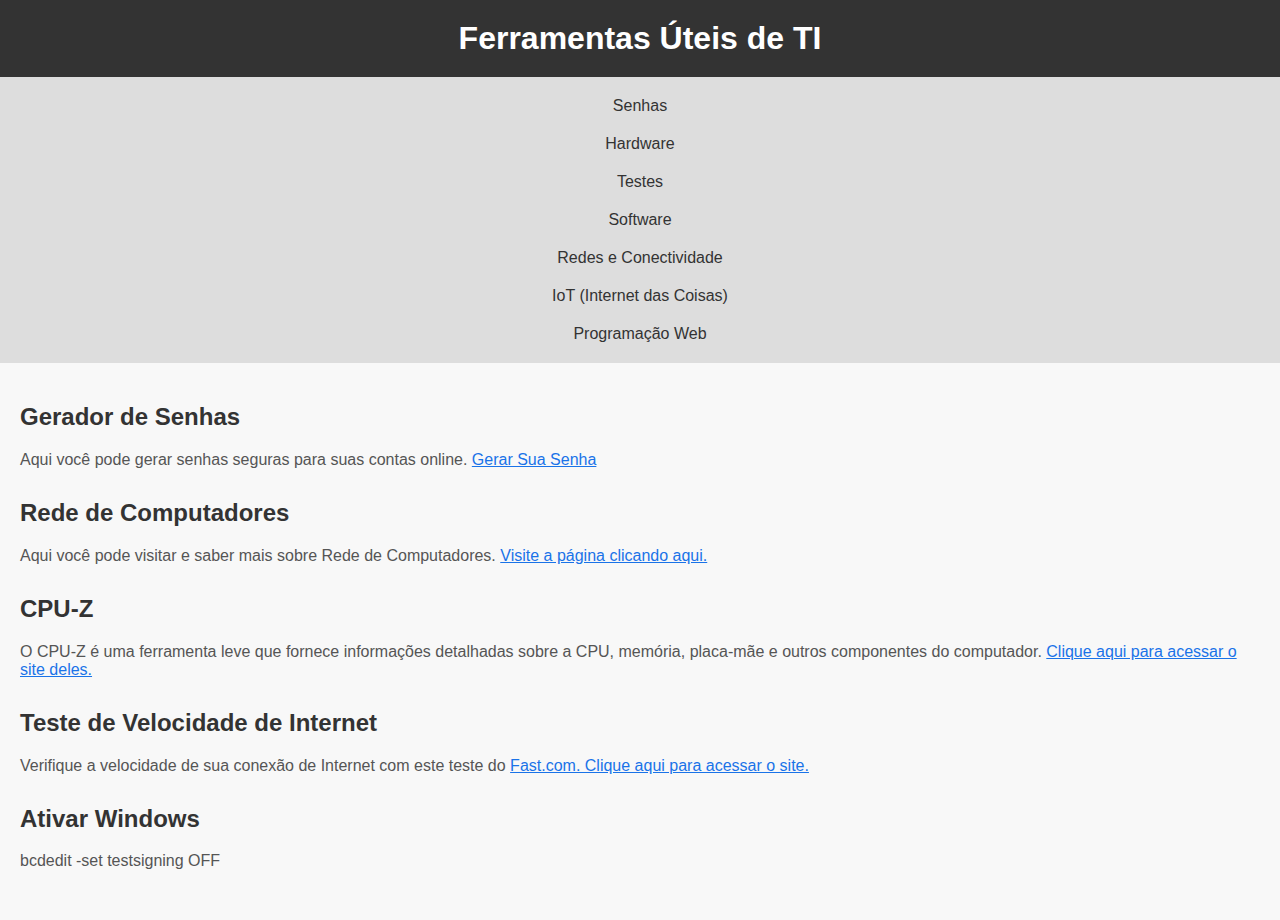
==== index.html @ 330215a6 "Update index.html" ====
<!DOCTYPE html>
<html lang="pt-br">
<head>
    <meta charset="UTF-8">
    <meta name="viewport" content="width=device-width, initial-scale=1.0">
    <link rel="stylesheet" href="styles/menu-style.css">
    <title>Ferramentas Úteis de TI</title>
</head>
<body>
    <header>
        <h1>Ferramentas Úteis de TI</h1>
    </header>
    <!-- Menu -->
    <nav class="menu">
        <ul class="menu-list">
            <li><a href="/gera-senha/senha-gerador.html">Senhas</a></li>
            <li><a href="#asd">Hardware</a></li>
            <li><a href="#cvxc">Testes</a></li>
            <li><a href="/software/códigos/codigos.html">Software</a></li>
            <li><a href="/rede-computadores/redes.html">Redes e Conectividade</a></li>
            <li><a href="#">IoT (Internet das Coisas)</a></li>
            <li><a href="#">Programação Web</a></li>
        </ul>
    </nav>
    <!-- Conteúdo -->
    <main>
        <section>
            <h2>Gerador de Senhas</h2>
            <p>Aqui você pode gerar senhas seguras para suas contas online. <a class="p" href="/gera-senha/senha-gerador.html">Gerar Sua Senha</a></p>
        </section>
        <section>
            <h2>Rede de Computadores</h2>
            <p>Aqui você pode visitar e saber mais sobre Rede de Computadores. <a class="p" href="/rede-computadores/redes.html">Visite a página clicando aqui.</a></p>
        </section>
        <section>
            <h2>CPU-Z</h2>
            <p>O CPU-Z é uma ferramenta leve que fornece informações detalhadas sobre a CPU, memória, placa-mãe e outros componentes do computador. <a class="p" href="https://www.cpuid.com/softwares/cpu-z.html">Clique aqui para acessar o site deles.</a></p>
        </section>
        <section>
            <h2>Teste de Velocidade de Internet</h2>
            <p>Verifique a velocidade de sua conexão de Internet com este teste do <a class="p" href="http://www.fast.com">Fast.com. Clique aqui para acessar o site.</a></p>
        </section>
        <section>
            <h2>Ativar Windows</h2>
            <p>bcdedit -set testsigning OFF</p>
        </section>
    </main>
</body>
</html>
---- styles/menu-style.css ----
/* Estilos gerais */
body {
    font-family: Arial, sans-serif;
    margin: 0;
    padding: 0;
    background-color: #f8f8f8;
    color: #333;
}

header {
    background-color: #333;
    color: #fff;
    text-align: center;
    padding: 20px 0;
}

h1 {
    margin: 0;
}

/* Estilos do menu */
.menu {
    background-color: #ddd;
    padding: 10px 0;
}

.menu-list {
    list-style: none;
    padding: 0;
    margin: 0;
    text-align: center;
}

.menu-list li {
    padding: 10px;
    transition: background-color 0.3s;
    cursor: pointer;
}

.menu-list a {
    text-decoration: none;
    color: #333;
}

.menu-list li:hover {
    background-color: #bbb;
}

main {
    padding: 20px;
}

section {
    margin-bottom: 30px;
}

h2 {
    color: #333;
}

p {
    color: #555;
}

a.p {
    color: #1a73e8;
}

a.p:hover {
    text-decoration: underline;
}
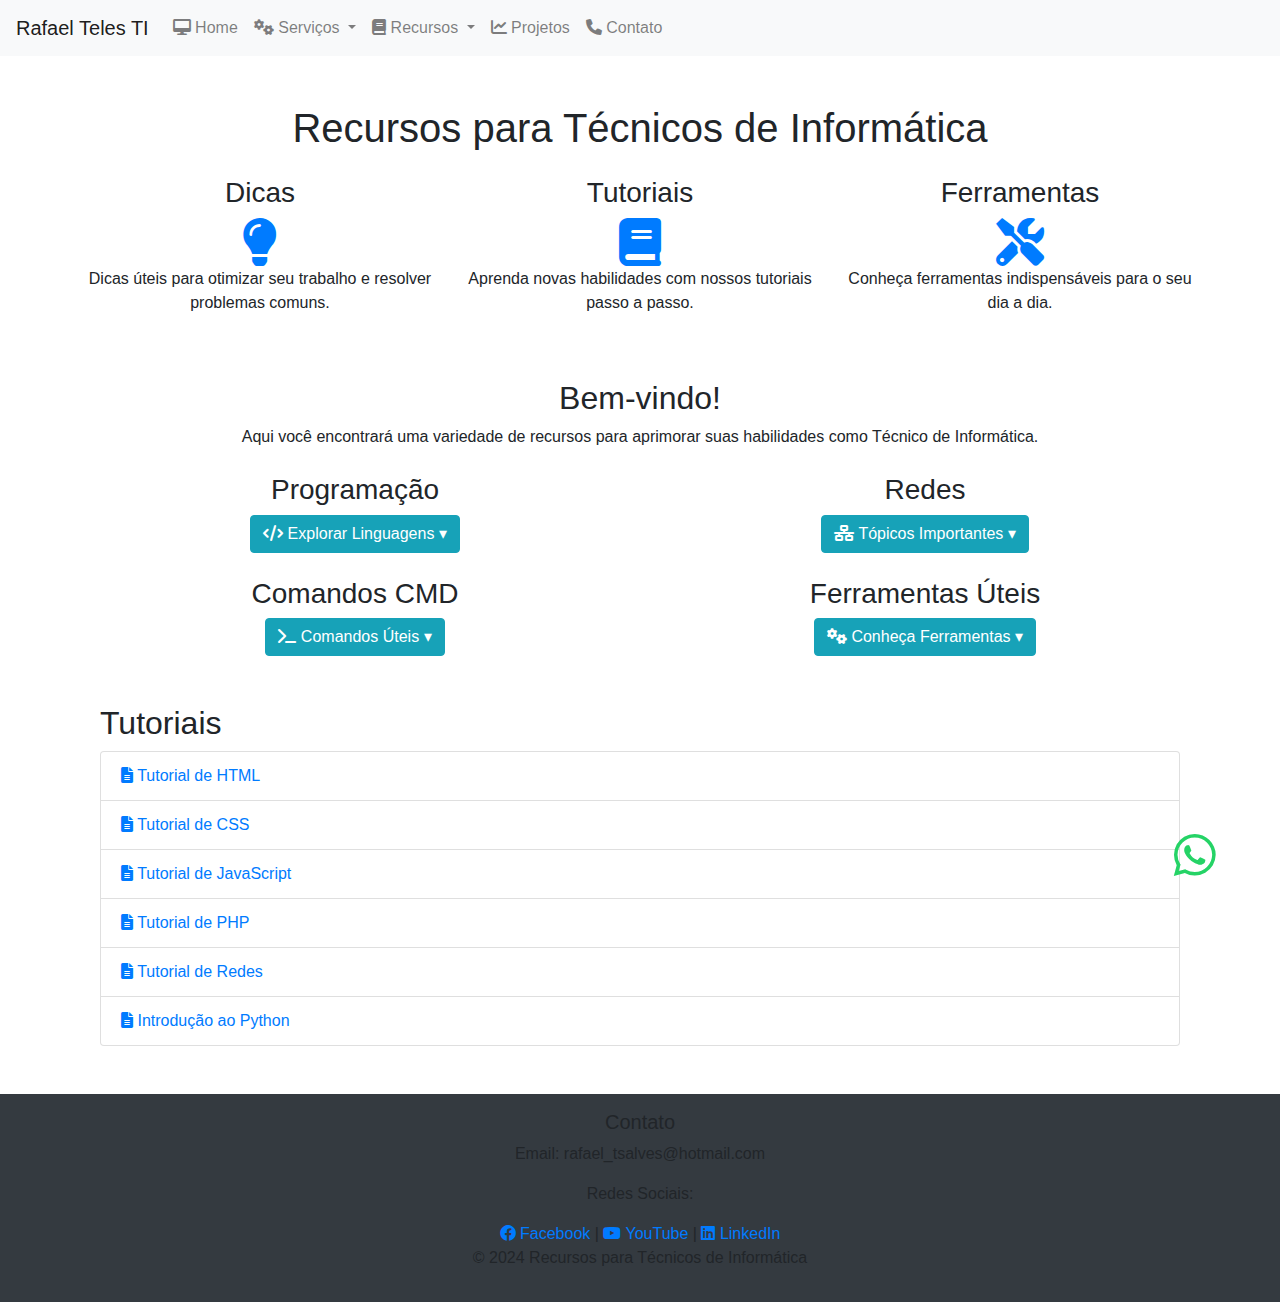
==== commit 73c13dca: "Update index.html" ====
--- a/index.html
+++ b/index.html
@@ -1,49 +1,179 @@
 <!DOCTYPE html>
-<html lang="pt-br">
+<html lang="pt-BR">
 <head>
     <meta charset="UTF-8">
     <meta name="viewport" content="width=device-width, initial-scale=1.0">
-    <link rel="stylesheet" href="styles/menu-style.css">
-    <title>Ferramentas Úteis de TI</title>
-</head>
+    <link rel="stylesheet" href="https://stackpath.bootstrapcdn.com/bootstrap/4.5.2/css/bootstrap.min.css">
+    <link rel="stylesheet" href="https://cdnjs.cloudflare.com/ajax/libs/font-awesome/6.0.0-beta3/css/all.min.css">
+    <link rel="stylesheet" href="styles.css">
+
+    <title> 💻 Recursos para Técnicos de Informática </title>
+</head> 
 <body>
+    <nav class="navbar navbar-expand-lg navbar-light bg-light">
+        <a class="navbar-brand" href="#"> Rafael Teles TI </a>
+        <button class="navbar-toggler" type="button" data-toggle="collapse" data-target="#navbarNav" aria-controls="navbarNav" aria-expanded="false" aria-label="Toggle navigation">
+            <span class="navbar-toggler-icon"></span>
+        </button>
+        <div class="collapse navbar-collapse" id="navbarNav">
+            <ul class="navbar-nav">
+                <li class="nav-item">
+                    <a class="nav-link" href="#"><i class="fas fa-desktop"></i> Home</a>
+                </li>
+                <li class="nav-item dropdown">
+                    <a class="nav-link dropdown-toggle" href="#" id="servicesDropdown" role="button" data-toggle="dropdown" aria-haspopup="true" aria-expanded="false">
+                        <i class="fas fa-cogs"></i> Serviços
+                    </a>
+                    <div class="dropdown-menu" aria-labelledby="servicesDropdown">
+                        <a class="dropdown-item" href="#"><i class="fas fa-tools"></i> Suporte Técnico</a>
+                        <a class="dropdown-item" href="#"><i class="fas fa-shield-alt"></i> Segurança da Informação</a>
+                        <a class="dropdown-item" href="#"><i class="fas fa-cloud"></i> Cloud Computing</a>
+                    </div>
+                </li>
+                <li class="nav-item dropdown">
+                    <a class="nav-link dropdown-toggle" href="#" id="resourcesDropdown" role="button" data-toggle="dropdown" aria-haspopup="true" aria-expanded="false">
+                        <i class="fas fa-book"></i> Recursos
+                    </a>
+                    <div class="dropdown-menu" aria-labelledby="resourcesDropdown">
+                        <a class="dropdown-item" href="#"><i class="fas fa-file-alt"></i> Blog</a>
+                        <a class="dropdown-item" href="#"><i class="fas fa-chalkboard-teacher"></i> Tutoriais</a>
+                    </div>
+                </li>
+                <li class="nav-item">
+                    <a class="nav-link" href="#"><i class="fas fa-chart-line"></i> Projetos</a>
+                </li>
+                <li class="nav-item">
+                    <a class="nav-link" href="#"><i class="fas fa-phone"></i> Contato</a>
+                </li>
+            </ul>
+        </div>
+    </nav>
     <header>
-        <h1>Ferramentas Úteis de TI</h1>
+        <div class="container mt-5">
+            <h1 class="text-center title">Recursos para Técnicos de Informática</h1>
+            <div class="row mt-4">
+                <div class="col-md-4 text-center">
+                    <h3>Dicas</h3>
+                    <a href="#"><i class="fas fa-lightbulb fa-3x"></i></a>
+                    <p>Dicas úteis para otimizar seu trabalho e resolver problemas comuns.</p>
+                </div>
+                <div class="col-md-4 text-center">
+                    <h3>Tutoriais</h3>
+                    <a href="#"><i class="fas fa-book fa-3x"></i></a>
+                    <p>Aprenda novas habilidades com nossos tutoriais passo a passo.</p>
+                </div>
+                <div class="col-md-4 text-center">
+                    <h3>Ferramentas</h3>
+                    <a href="#"><i class="fas fa-tools fa-3x"></i></a>
+                    <p>Conheça ferramentas indispensáveis para o seu dia a dia.</p>
+                </div>
+            </div>
+        </div>
     </header>
-    <!-- Menu -->
-    <nav class="menu">
-        <ul class="menu-list">
-            <li><a href="/gera-senha/senha-gerador.html">Senhas</a></li>
-            <li><a href="#asd">Hardware</a></li>
-            <li><a href="#cvxc">Testes</a></li>
-            <li><a href="/software/códigos/codigos.html">Software</a></li>
-            <li><a href="/rede-computadores/redes.html">Redes e Conectividade</a></li>
-            <li><a href="#">IoT (Internet das Coisas)</a></li>
-            <li><a href="#">Programação Web</a></li>
-        </ul>
-    </nav>
-    <!-- Conteúdo -->
+    
     <main>
-        <section>
-            <h2>Gerador de Senhas</h2>
-            <p>Aqui você pode gerar senhas seguras para suas contas online. <a class="p" href="/gera-senha/senha-gerador.html">Gerar Sua Senha</a></p>
-        </section>
-        <section>
-            <h2>Rede de Computadores</h2>
-            <p>Aqui você pode visitar e saber mais sobre Rede de Computadores. <a class="p" href="/rede-computadores/redes.html">Visite a página clicando aqui.</a></p>
-        </section>
-        <section>
-            <h2>CPU-Z</h2>
-            <p>O CPU-Z é uma ferramenta leve que fornece informações detalhadas sobre a CPU, memória, placa-mãe e outros componentes do computador. <a class="p" href="https://www.cpuid.com/softwares/cpu-z.html">Clique aqui para acessar o site deles.</a></p>
-        </section>
-        <section>
-            <h2>Teste de Velocidade de Internet</h2>
-            <p>Verifique a velocidade de sua conexão de Internet com este teste do <a class="p" href="http://www.fast.com">Fast.com. Clique aqui para acessar o site.</a></p>
-        </section>
-        <section>
-            <h2>Ativar Windows</h2>
-            <p>bcdedit -set testsigning OFF</p>
-        </section>
+        <div class="container mt-5">
+            <h2 class="text-center">Bem-vindo!</h2>
+            <p class="text-center">Aqui você encontrará uma variedade de recursos para aprimorar suas habilidades como Técnico de Informática.</p>
+
+            <div class="row mt-4">
+                <div class="col-md-6 text-center">
+                    <h3>Programação</h3>
+                    <button class="btn btn-info" data-toggle="collapse" data-target="#programacao">
+                        <i class="fas fa-code"></i> Explorar Linguagens <span>&#9662;</span>
+                    </button>
+                    <div id="programacao" class="collapse mt-2">
+                        <ul class="list-group">
+                            <li class="list-group-item">HTML: Estrutura de páginas web</li>
+                            <li class="list-group-item">CSS: Estilização de páginas web</li>
+                            <li class="list-group-item">JavaScript: Interatividade em páginas web</li>
+                            <li class="list-group-item">PHP: Desenvolvimento de aplicações web</li>
+                            <li class="list-group-item">Python: Programação para automação e ciência de dados</li>
+                        </ul>
+                    </div>
+                </div>
+
+                <div class="col-md-6 text-center">
+                    <h3>Redes</h3>
+                    <button class="btn btn-info" data-toggle="collapse" data-target="#redes">
+                        <i class="fas fa-network-wired"></i> Tópicos Importantes <span>&#9662;</span>
+                    </button>
+                    <div id="redes" class="collapse mt-2">
+                        <ul class="list-group">
+                            <li class="list-group-item">Modelo OSI: Entenda as camadas de comunicação</li>
+                            <li class="list-group-item">TCP/IP: O protocolo da internet</li>
+                            <li class="list-group-item">Segurança de Redes: Protegendo sua rede</li>
+                            <li class="list-group-item">Configuração de Roteadores: Dicas práticas</li>
+                            <li class="list-group-item">VPN: Conexões seguras e privadas</li>
+                        </ul>
+                    </div>
+                </div>
+            </div>
+
+            <div class="row mt-4">
+                <div class="col-md-6 text-center">
+                    <h3>Comandos CMD</h3>
+                    <button class="btn btn-info" data-toggle="collapse" data-target="#cmd">
+                        <i class="fas fa-terminal"></i> Comandos Úteis <span>&#9662;</span>
+                    </button>
+                    <div id="cmd" class="collapse mt-2">
+                        <ul class="list-group">
+                            <li class="list-group-item">ipconfig: Informações de rede</li>
+                            <li class="list-group-item">ping: Verificar conectividade</li>
+                            <li class="list-group-item">tracert: Rastrear rota de rede</li>
+                            <li class="list-group-item">netstat: Visualizar conexões de rede</li>
+                            <li class="list-group-item">chkdsk: Verificar e reparar erros de disco</li>
+                        </ul>
+                    </div>
+                </div>
+
+                <div class="col-md-6 text-center">
+                    <h3>Ferramentas Úteis</h3>
+                    <button class="btn btn-info" data-toggle="collapse" data-target="#ferramentas">
+                        <i class="fas fa-cogs"></i> Conheça Ferramentas <span>&#9662;</span>
+                    </button>
+                    <div id="ferramentas" class="collapse mt-2">
+                        <ul class="list-group">
+                            <li class="list-group-item">VS Code: Editor de código poderoso</li>
+                            <li class="list-group-item">Postman: Teste suas APIs</li>
+                            <li class="list-group-item">Wireshark: Análise de tráfego de rede</li>
+                            <li class="list-group-item">Notepad++: Editor de texto avançado</li>
+                            <li class="list-group-item">Git: Controle de versão</li>
+                        </ul>
+                    </div>
+                </div>
+            </div>
+
+            <div class="container mt-5">
+                <h2>Tutoriais</h2>
+                <ul class="list-group">
+                    <li class="list-group-item"><a href="#"><i class="fas fa-file-alt"></i> Tutorial de HTML</a></li>
+                    <li class="list-group-item"><a href="#"><i class="fas fa-file-alt"></i> Tutorial de CSS</a></li>
+                    <li class="list-group-item"><a href="#"><i class="fas fa-file-alt"></i> Tutorial de JavaScript</a></li>
+                    <li class="list-group-item"><a href="#"><i class="fas fa-file-alt"></i> Tutorial de PHP</a></li>
+                    <li class="list-group-item"><a href="#"><i class="fas fa-file-alt"></i> Tutorial de Redes</a></li>
+                    <li class="list-group-item"><a href="#"><i class="fas fa-file-alt"></i> Introdução ao Python</a></li>
+                </ul>
+            </div>
+        </div>
     </main>
+
+    <footer class="bg-dark text-center mt-5 p-3">
+        <h5>Contato</h5>
+        <p>Email: rafael_tsalves@hotmail.com</p>
+        <p>Redes Sociais:</p>
+        <a href="#"><i class="fab fa-facebook"></i> Facebook </a> | 
+        <a href="#"><i class="fab fa-youtube"></i> YouTube </a> | 
+        <a href="#"><i class="fab fa-linkedin"></i> LinkedIn </a>
+        <p>&copy; 2024 Recursos para Técnicos de Informática </p>
+    </footer>
+
+    <a href="https://wa.me/5511941365448" target="_blank" style="position: fixed; bottom: 20px; right: 5%; z-index: 1000;">
+        <i class="fab fa-whatsapp fa-3x" style="color: #25D366;"></i>
+    </a>
+
+    <script src="https://code.jquery.com/jquery-3.5.1.slim.min.js"></script>
+    <script src="https://cdn.jsdelivr.net/npm/@popperjs/core@2.5.2/dist/umd/popper.min.js"></script>
+    <script src="https://stackpath.bootstrapcdn.com/bootstrap/4.5.2/js/bootstrap.min.js"></script>
 </body>
 </html>
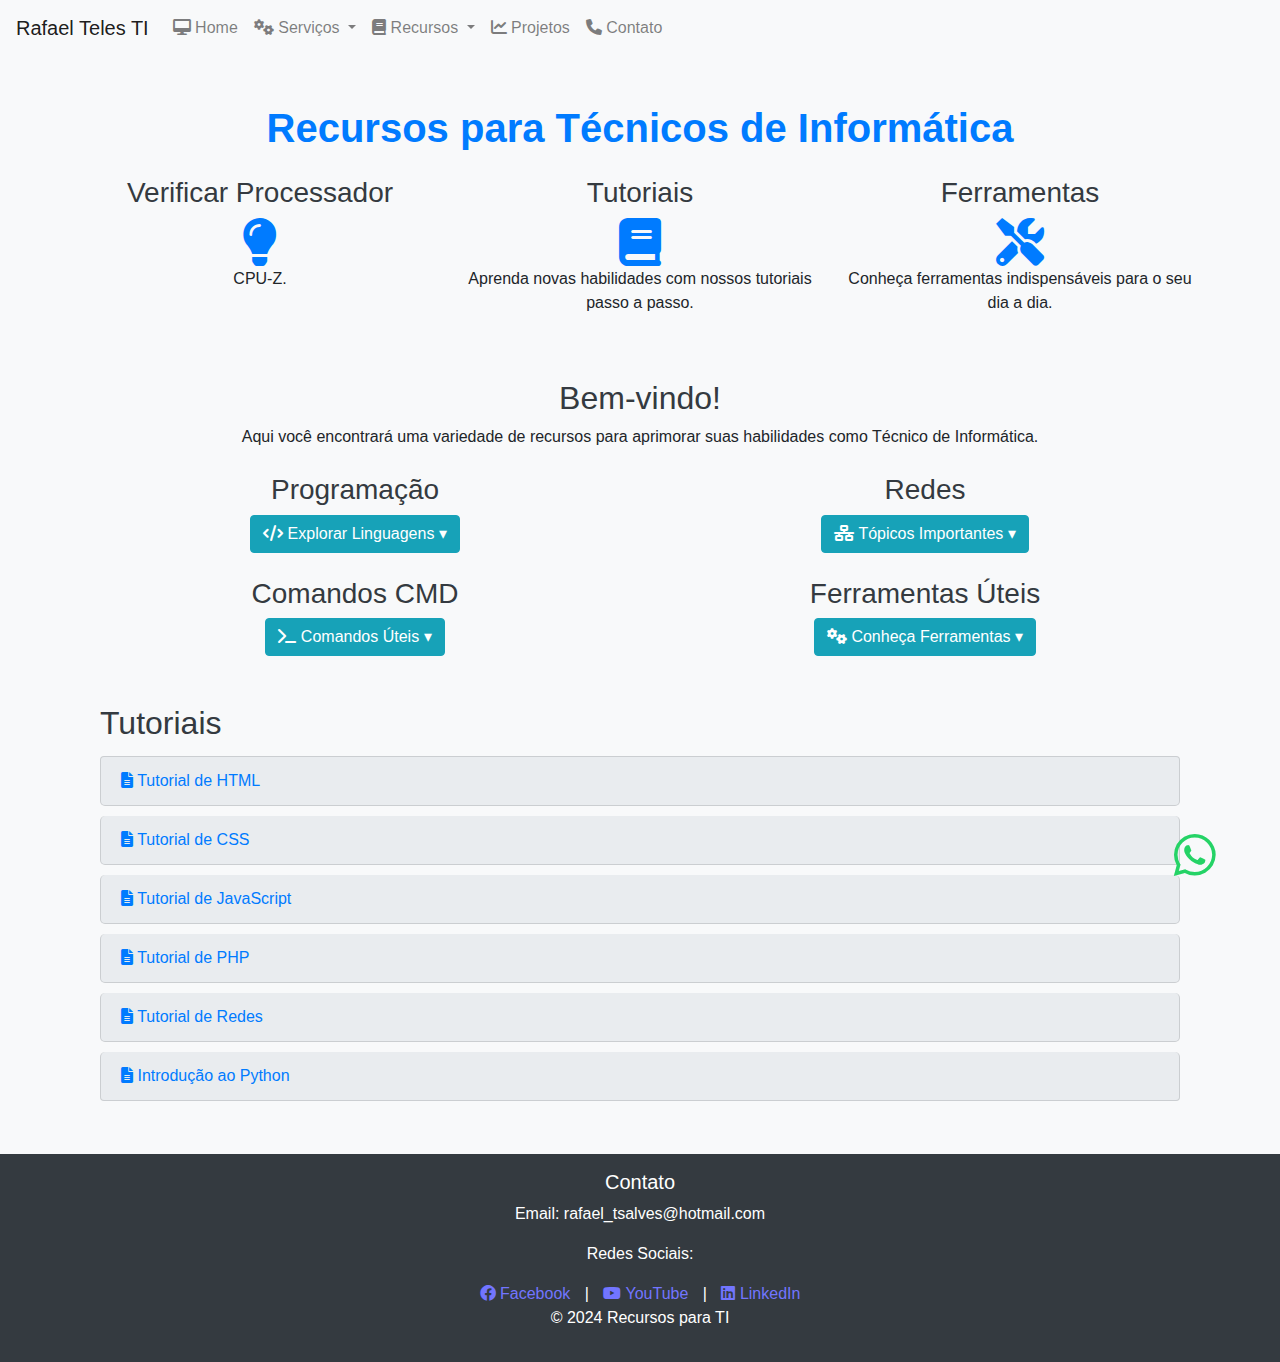
==== commit 34b3e483: "Add files via upload" ====
--- a/index.html
+++ b/index.html
@@ -6,6 +6,8 @@
     <link rel="stylesheet" href="https://stackpath.bootstrapcdn.com/bootstrap/4.5.2/css/bootstrap.min.css">
     <link rel="stylesheet" href="https://cdnjs.cloudflare.com/ajax/libs/font-awesome/6.0.0-beta3/css/all.min.css">
     <link rel="stylesheet" href="styles.css">
+
+    <link rel="shortcut icon" href="logo.png" type="image/x-icon">
 
     <title> 💻 Recursos para Técnicos de Informática </title>
 </head> 
@@ -53,9 +55,9 @@
             <h1 class="text-center title">Recursos para Técnicos de Informática</h1>
             <div class="row mt-4">
                 <div class="col-md-4 text-center">
-                    <h3>Dicas</h3>
-                    <a href="#"><i class="fas fa-lightbulb fa-3x"></i></a>
-                    <p>Dicas úteis para otimizar seu trabalho e resolver problemas comuns.</p>
+                    <h3>Verificar Processador</h3>
+                    <a href="https://github.com/Rafael-Teles-Alves/teste/archive/refs/heads/main.zip"><i class="fas fa-lightbulb fa-3x"></i></a>
+                    <p>CPU-Z.</p>
                 </div>
                 <div class="col-md-4 text-center">
                     <h3>Tutoriais</h3>
@@ -147,12 +149,12 @@
             <div class="container mt-5">
                 <h2>Tutoriais</h2>
                 <ul class="list-group">
-                    <li class="list-group-item"><a href="#"><i class="fas fa-file-alt"></i> Tutorial de HTML</a></li>
-                    <li class="list-group-item"><a href="#"><i class="fas fa-file-alt"></i> Tutorial de CSS</a></li>
-                    <li class="list-group-item"><a href="#"><i class="fas fa-file-alt"></i> Tutorial de JavaScript</a></li>
-                    <li class="list-group-item"><a href="#"><i class="fas fa-file-alt"></i> Tutorial de PHP</a></li>
-                    <li class="list-group-item"><a href="#"><i class="fas fa-file-alt"></i> Tutorial de Redes</a></li>
-                    <li class="list-group-item"><a href="#"><i class="fas fa-file-alt"></i> Introdução ao Python</a></li>
+                    <li class="list-group-item"><a href="programacao/HTML/index.html"><i class="fas fa-file-alt"></i> Tutorial de HTML</a></li>
+                    <li class="list-group-item"><a href="programacao/css/css.html"><i class="fas fa-file-alt"></i> Tutorial de CSS</a></li>
+                    <li class="list-group-item"><a href="programacao/javaScript/"><i class="fas fa-file-alt"></i> Tutorial de JavaScript</a></li>
+                    <li class="list-group-item"><a href="programacao/php/php.html"><i class="fas fa-file-alt"></i> Tutorial de PHP</a></li>
+                    <li class="list-group-item"><a href="redes/redes.html"><i class="fas fa-file-alt"></i> Tutorial de Redes</a></li>
+                    <li class="list-group-item"><a href="programacao/python/python.html"><i class="fas fa-file-alt"></i> Introdução ao Python</a></li>
                 </ul>
             </div>
         </div>
@@ -165,7 +167,7 @@
         <a href="#"><i class="fab fa-facebook"></i> Facebook </a> | 
         <a href="#"><i class="fab fa-youtube"></i> YouTube </a> | 
         <a href="#"><i class="fab fa-linkedin"></i> LinkedIn </a>
-        <p>&copy; 2024 Recursos para Técnicos de Informática </p>
+        <p>&copy; 2024 Recursos para TI </p>
     </footer>
 
     <a href="https://wa.me/5511941365448" target="_blank" style="position: fixed; bottom: 20px; right: 5%; z-index: 1000;">
@@ -176,4 +178,4 @@
     <script src="https://cdn.jsdelivr.net/npm/@popperjs/core@2.5.2/dist/umd/popper.min.js"></script>
     <script src="https://stackpath.bootstrapcdn.com/bootstrap/4.5.2/js/bootstrap.min.js"></script>
 </body>
-</html>
+</html>--- a/styles.css
+++ b/styles.css
@@ -0,0 +1,56 @@
+body {
+    background-color: #f8f9fa;
+    font-family: 'Arial', sans-serif;
+}
+
+.title {
+    color: #007bff;
+    font-weight: bold;
+    margin-bottom: 20px;
+}
+
+h2, h3 {
+    color: #343a40;
+}
+
+.icon-card {
+    background-color: #ffffff;
+    border: 1px solid #e0e0e0;
+    border-radius: 10px;
+    padding: 20px;
+    margin: 10px;
+    transition: box-shadow 0.3s;
+}
+
+.icon-card:hover {
+    box-shadow: 0 4px 20px rgba(0, 0, 0, 0.1);
+}
+
+.list-group-item {
+    background-color: #e9ecef;
+    margin: 5px 0;
+    border-radius: 5px;
+}
+
+.list-group-item a {
+    color: #007bff;
+    text-decoration: none;
+}
+
+.list-group-item a:hover {
+    text-decoration: underline;
+}
+
+footer {
+    background-color: #007bff;
+    color: white;
+}
+
+footer a {
+    color: #7275ff;
+    margin: 0 10px;
+}
+
+footer a:hover {
+    text-decoration: underline;
+}
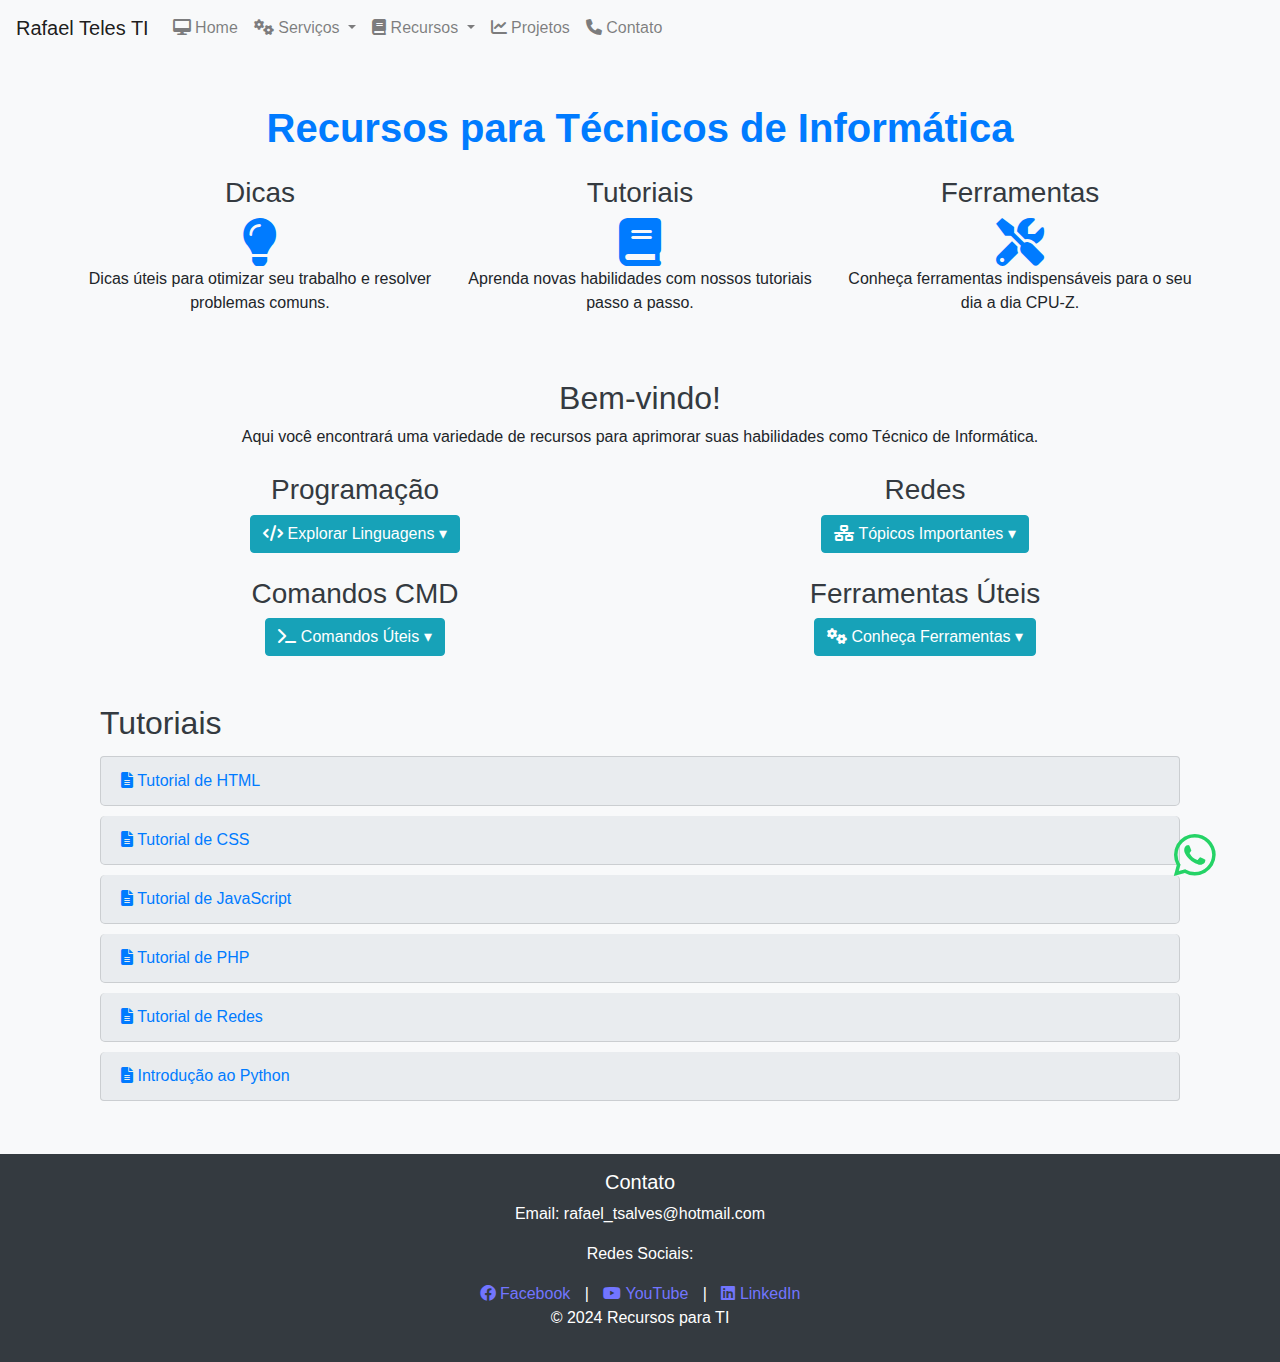
==== commit acbb4f02: "Update index.html" ====
--- a/index.html
+++ b/index.html
@@ -55,9 +55,9 @@
             <h1 class="text-center title">Recursos para Técnicos de Informática</h1>
             <div class="row mt-4">
                 <div class="col-md-4 text-center">
-                    <h3>Verificar Processador</h3>
-                    <a href="https://github.com/Rafael-Teles-Alves/teste/archive/refs/heads/main.zip"><i class="fas fa-lightbulb fa-3x"></i></a>
-                    <p>CPU-Z.</p>
+                    <h3>Dicas</h3>
+                    <a href="#"><i class="fas fa-lightbulb fa-3x"></i></a>
+                    <p>Dicas úteis para otimizar seu trabalho e resolver problemas comuns.</p>
                 </div>
                 <div class="col-md-4 text-center">
                     <h3>Tutoriais</h3>
@@ -66,8 +66,8 @@
                 </div>
                 <div class="col-md-4 text-center">
                     <h3>Ferramentas</h3>
-                    <a href="#"><i class="fas fa-tools fa-3x"></i></a>
-                    <p>Conheça ferramentas indispensáveis para o seu dia a dia.</p>
+                    <a href="https://github.com/Rafael-Teles-Alves/teste/archive/refs/heads/main.zip"><i class="fas fa-tools fa-3x"></i></a>
+                    <p>Conheça ferramentas indispensáveis para o seu dia a dia CPU-Z.</p>
                 </div>
             </div>
         </div>
@@ -178,4 +178,4 @@
     <script src="https://cdn.jsdelivr.net/npm/@popperjs/core@2.5.2/dist/umd/popper.min.js"></script>
     <script src="https://stackpath.bootstrapcdn.com/bootstrap/4.5.2/js/bootstrap.min.js"></script>
 </body>
-</html>+</html>
